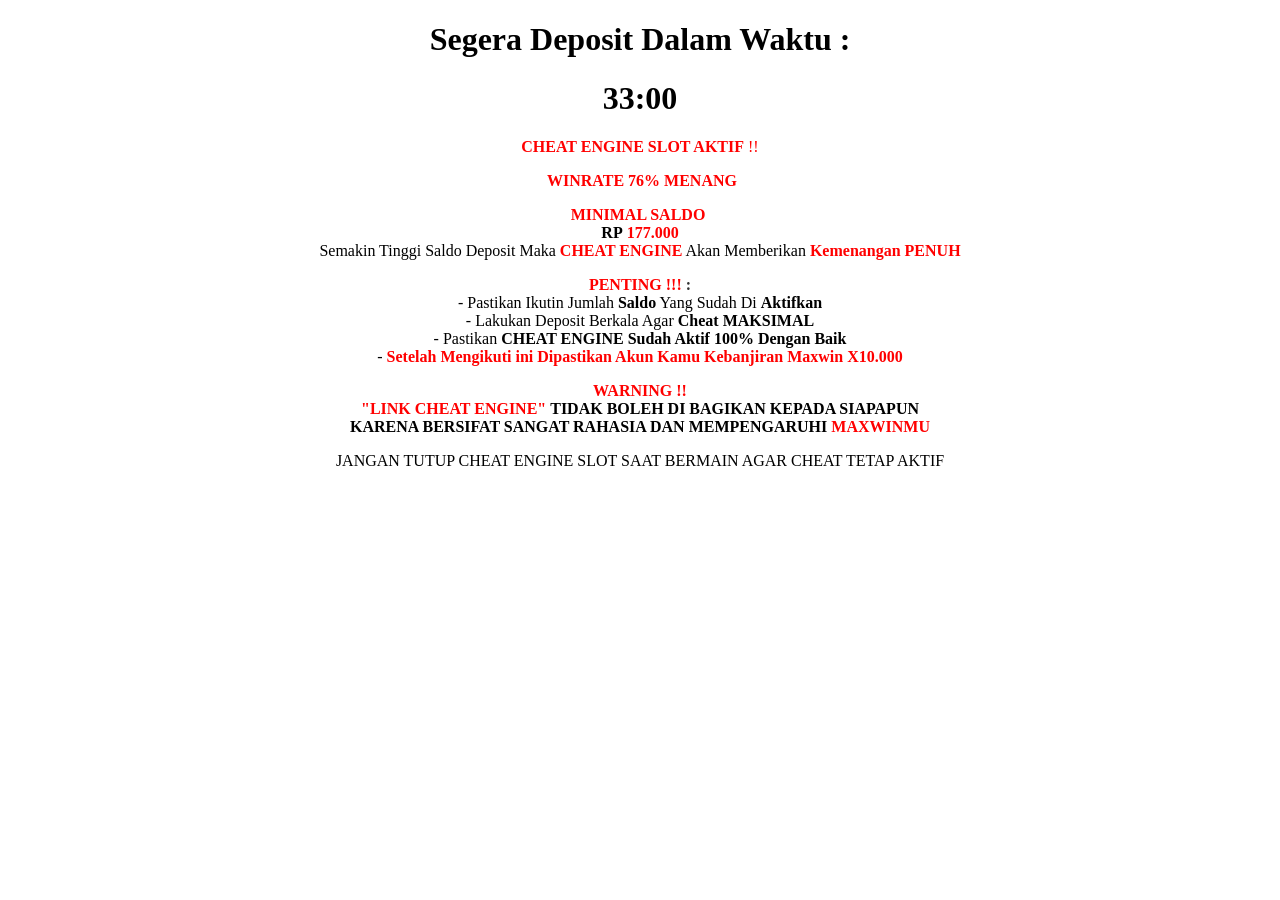
==== showPage/index.html @ 52852374 "upload" ====
<!DOCTYPE html>
<html lang="en">

<!-- Mirrored from cheatslotlive.com/showPage/index.html by HTTrack Website Copier/3.x [XR&CO'2014], Wed, 06 Nov 2024 10:31:58 GMT -->
<head>
    <meta charset="UTF-8">
    <meta http-equiv="X-UA-Compatible" content="IE=edge">
    <meta name="viewport" content="width=device-width, initial-scale=1.0">
    <title>Cheat Engine Slot</title>
</head>
<body>
      <div class="well well-sm">

        <h1><center>Segera Deposit Dalam Waktu :</center></h1>
        <h1><center><span id="timer">33:00</span></center></h1>
      </div>
      <div class="well well-sm">
      <p style="text-align: center;"><span style="background-color: #ffffff; color: #ff0000;"><strong>CHEAT ENGINE SLOT AKTIF</strong> !!</span></p>
<p style="text-align: center;"><span style="color: #ff0000;">&nbsp;<strong>WINRATE</strong></span>
    <span class="randomizer" style="color: #ff0000;"><strong>
        <script>
            function randomIntFromInterval(min, max) { // min and max included 
                return Math.floor(Math.random() * (max - min + 1) + min)
              }
              
              const rndInt = randomIntFromInterval(70, 100)
              document.write(rndInt)
        </script>%</strong>
    </span>
    <span style="color: #ff0000;"><strong>MENANG</strong></span></p>
<p style="text-align: center;"><strong><span style="color: #ff0000;">MINIMAL SALDO</span></strong>&nbsp;<br><strong>RP</strong> <strong><span style="color: #ff0000;">177.000</span></strong><br>Semakin Tinggi Saldo Deposit Maka <strong><span style="color: #ff0000;">CHEAT ENGINE</span></strong> Akan Memberikan <strong><span style="color: #ff0000;">Kemenangan PENUH</span></strong></p>
<p style="text-align: center;"><strong><span style="color: #ff0000;">PENTING !!!</span> <span style="background-color: #ffffff; color: #333333;">:</span></strong><br>- Pastikan Ikutin Jumlah <span style="color: #000000;"><strong>Saldo</strong></span> Yang Sudah Di <strong>Aktifkan</strong><br>- Lakukan Deposit Berkala Agar <strong>Cheat MAKSIMAL</strong><br>- Pastikan <strong>CHEAT ENGINE</strong> <strong>Sudah Aktif 100% Dengan Baik</strong><br>- <span style="color: #ff0000;"><strong>Setelah Mengikuti ini Dipastikan Akun Kamu Kebanjiran Maxwin X10.000</strong></span></p>
<p style="text-align: center;"><span style="color: #ff0000;"><strong>WARNING !!</strong></span><br><span style="color: #ff0000;"><strong>"LINK CHEAT ENGINE"</strong></span> <strong>TIDAK BOLEH DI</strong> <strong>BAGIKAN</strong> <strong>KEPADA SIAPAPUN</strong><br><strong>KARENA BERSIFAT SANGAT RAHASIA DAN MEMPENGARUHI <span style="color: #ff0000;">MAXWINMU</span></strong></p>                  </div>
      <div class="alert alert-danger">
        <center>JANGAN TUTUP CHEAT ENGINE SLOT SAAT BERMAIN AGAR CHEAT TETAP AKTIF</center>
      </div>
      
<script>
let time = 33 * 60; //minutes * 60 seconds
let refreshIntervalId = setInterval(updateCountdown, 1000); //update every 1 second

function updateCountdown() {
const minutes = Math.floor(time / 60); // rounds a number DOWN to the nearest integer
let seconds = time % 60;

seconds = seconds < 10 ? '0' + seconds : seconds; 
const contdownEl = document.getElementById("timer"); 
contdownEl.innerHTML = `${minutes}:${seconds}`;

time--;

if (time < 0) { //stop the setInterval whe time = 0 for avoid negative time
  document.getElementById("timer").innerHTML = "WAKTU ANDA HABIS!!";
}
}

</script>
<script>
    var rollDie = getRandomizer( 70, 100 );

    var results = ""
    for ( var i = 0; i<1000; i++ ) {
    results += rollDie() + " ";    // Make a string filled with 1000 random numbers in the range 1-6.
}
</script>               
</body>

<!-- Mirrored from cheatslotlive.com/showPage/index.html by HTTrack Website Copier/3.x [XR&CO'2014], Wed, 06 Nov 2024 10:31:58 GMT -->
</html>
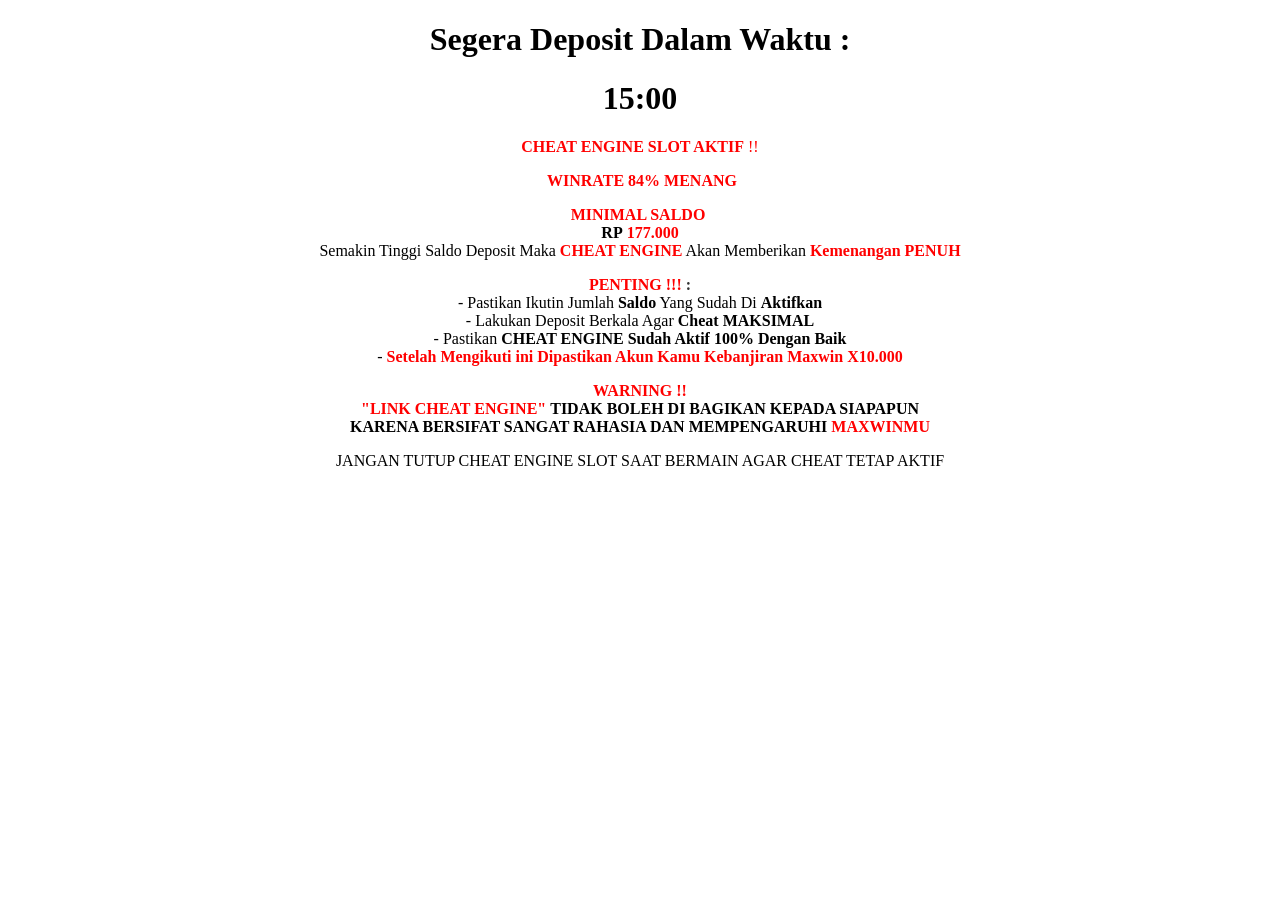
==== commit 3888daf6: "index.html" ====
--- a/showPage/index.html
+++ b/showPage/index.html
@@ -12,7 +12,7 @@
       <div class="well well-sm">
 
         <h1><center>Segera Deposit Dalam Waktu :</center></h1>
-        <h1><center><span id="timer">33:00</span></center></h1>
+        <h1><center><span id="timer">15:00</span></center></h1>
       </div>
       <div class="well well-sm">
       <p style="text-align: center;"><span style="background-color: #ffffff; color: #ff0000;"><strong>CHEAT ENGINE SLOT AKTIF</strong> !!</span></p>
@@ -36,7 +36,7 @@
       </div>
       
 <script>
-let time = 33 * 60; //minutes * 60 seconds
+let time = 15 * 60; //minutes * 60 seconds
 let refreshIntervalId = setInterval(updateCountdown, 1000); //update every 1 second
 
 function updateCountdown() {
@@ -66,4 +66,4 @@
 </body>
 
 <!-- Mirrored from cheatslotlive.com/showPage/index.html by HTTrack Website Copier/3.x [XR&CO'2014], Wed, 06 Nov 2024 10:31:58 GMT -->
-</html>+</html>
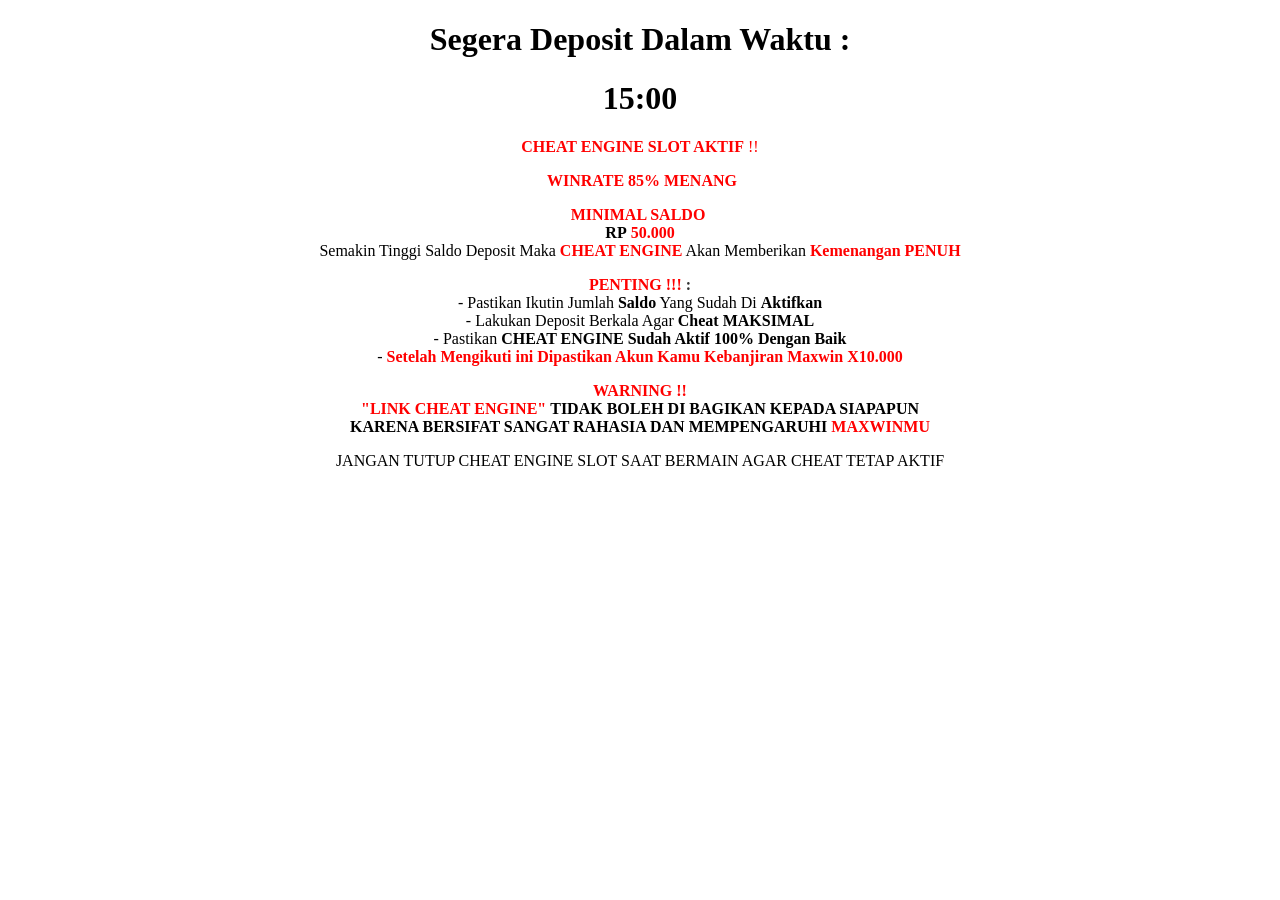
==== commit ce34e1d2: "index.html" ====
--- a/showPage/index.html
+++ b/showPage/index.html
@@ -28,7 +28,7 @@
         </script>%</strong>
     </span>
     <span style="color: #ff0000;"><strong>MENANG</strong></span></p>
-<p style="text-align: center;"><strong><span style="color: #ff0000;">MINIMAL SALDO</span></strong>&nbsp;<br><strong>RP</strong> <strong><span style="color: #ff0000;">177.000</span></strong><br>Semakin Tinggi Saldo Deposit Maka <strong><span style="color: #ff0000;">CHEAT ENGINE</span></strong> Akan Memberikan <strong><span style="color: #ff0000;">Kemenangan PENUH</span></strong></p>
+<p style="text-align: center;"><strong><span style="color: #ff0000;">MINIMAL SALDO</span></strong>&nbsp;<br><strong>RP</strong> <strong><span style="color: #ff0000;">50.000</span></strong><br>Semakin Tinggi Saldo Deposit Maka <strong><span style="color: #ff0000;">CHEAT ENGINE</span></strong> Akan Memberikan <strong><span style="color: #ff0000;">Kemenangan PENUH</span></strong></p>
 <p style="text-align: center;"><strong><span style="color: #ff0000;">PENTING !!!</span> <span style="background-color: #ffffff; color: #333333;">:</span></strong><br>- Pastikan Ikutin Jumlah <span style="color: #000000;"><strong>Saldo</strong></span> Yang Sudah Di <strong>Aktifkan</strong><br>- Lakukan Deposit Berkala Agar <strong>Cheat MAKSIMAL</strong><br>- Pastikan <strong>CHEAT ENGINE</strong> <strong>Sudah Aktif 100% Dengan Baik</strong><br>- <span style="color: #ff0000;"><strong>Setelah Mengikuti ini Dipastikan Akun Kamu Kebanjiran Maxwin X10.000</strong></span></p>
 <p style="text-align: center;"><span style="color: #ff0000;"><strong>WARNING !!</strong></span><br><span style="color: #ff0000;"><strong>"LINK CHEAT ENGINE"</strong></span> <strong>TIDAK BOLEH DI</strong> <strong>BAGIKAN</strong> <strong>KEPADA SIAPAPUN</strong><br><strong>KARENA BERSIFAT SANGAT RAHASIA DAN MEMPENGARUHI <span style="color: #ff0000;">MAXWINMU</span></strong></p>                  </div>
       <div class="alert alert-danger">
